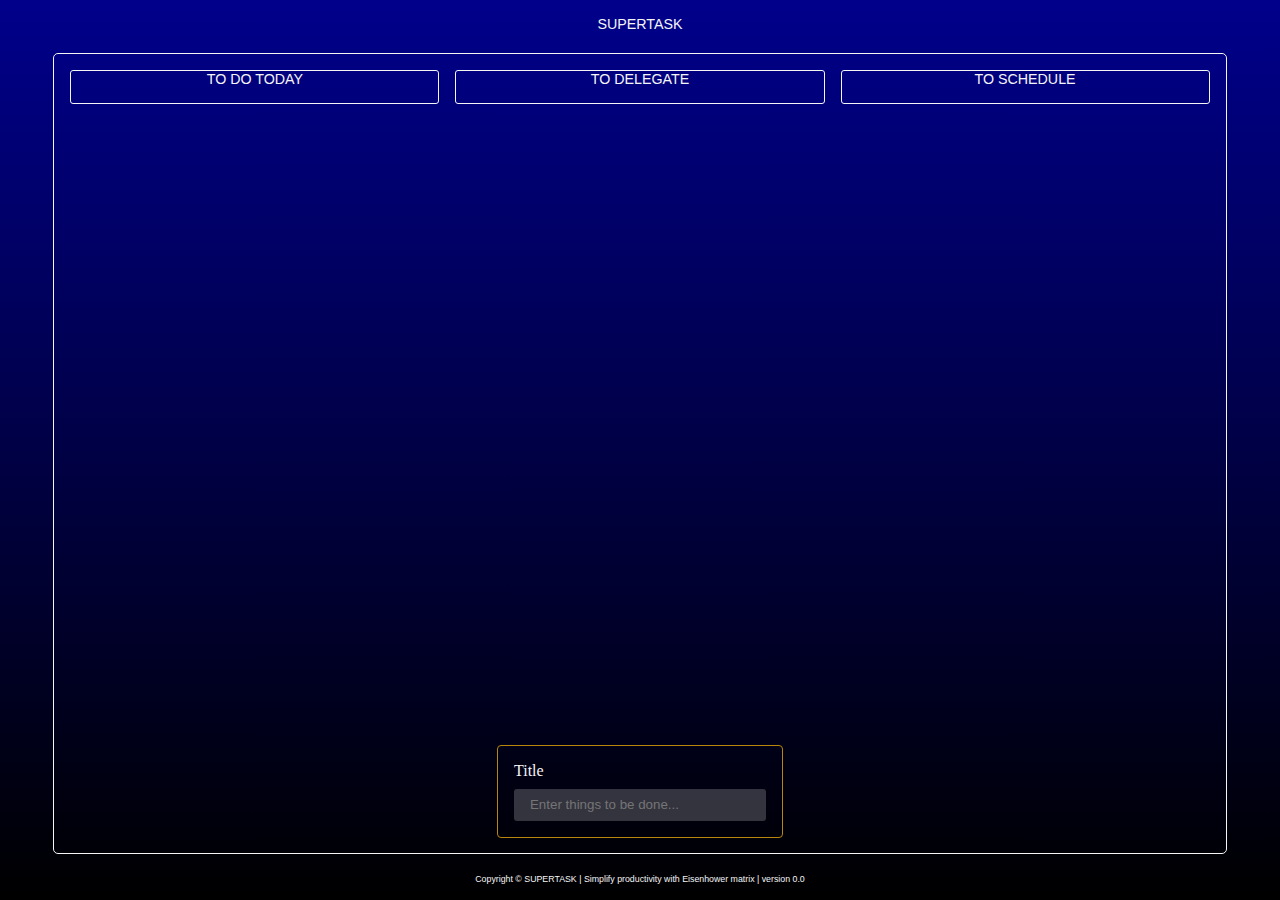
==== miniproject_einsenhover/index.html @ b919d8f3 "Version 0.0" ====
<!DOCTYPE html>
<html lang="en">
  <head>
    <meta charset="UTF-8" />
    <meta name="viewport" content="width=device-width, initial-scale=1.0" />
    <link rel="stylesheet" href="./style.css" />
    <title>SuperTask</title>
  </head>
  <body>
    <header>
      <h1>SuperTask</h1>
    </header>
    <main>
      <div id="eisenhower-container">
        <div id="eisenhower-container-todo" class="matrix-bloc">
          <h2>to do today</h2>
          <ul></ul>
        </div>
        <div id="eisenhower-container-todelegate" class="matrix-bloc">
          <h2>to delegate</h2>
          <ul></ul>
        </div>
        <div id="eisenhower-container-toschedule" class="matrix-bloc">
          <h2>to schedule</h2>
          <ul></ul>
        </div>
        <!-- <div id="eisenhower-container-toignore" class="matrix-bloc">
          <h2>to ignore</h2>
          <ul></ul>
        </div> -->
      </div>
      <form action="">
        <div class="form-item">
          <label for="task">Title</label>
          <input
            type="text"
            id="task"
            placeholder="Enter things to be done..."
          />
        </div>
      </form>
    </main>
    <footer>
      <p>
        Copyright © SUPERTASK <span id="year"></span> | Simplify productivity
        with Eisenhower matrix | version 0.0
      </p>
    </footer>
    <script type="module" src="./JS/scripts.js"></script>
  </body>
</html>
---- miniproject_einsenhover/style.css ----
:root {
  --text-color: whitesmoke;
  --primary-color: darkblue;
  --secondary-color: black;
  --grdient-color: linear-gradient(
    to bottom,
    var(--primary-color),
    var(--secondary-color)
  );
}

* {
  margin: 0;
  padding: 0;
  box-sizing: border-box;

  transition: all 0.34s ease-in-out;
}

h1,
h2 {
  text-align: center;
  font: 0.89em sans-serif;
  text-transform: uppercase;
}
h1 {
  margin-top: 1rem;
  font: bold serif;
}
h2 {
  margin-bottom: 1rem;
}

body {
  height: 100dvh;
  background: var(--grdient-color);
  color: var(--text-color);

  display: flex;
  flex-direction: column;
  align-items: center;
  justify-content: space-between;
}

main {
  border: solid whitesmoke thin;
  border-radius: 5px;
  padding: 1rem;

  display: flex;
  flex-direction: column;
  align-items: center;
  justify-content: space-between;

  height: 89dvh;
}

#eisenhower-container {
  /* border: solid red thin; */
  display: grid;
  grid-template-columns: repeat(auto-fit, minmax(100px, 1fr));
  gap: 1rem;
  width: 89dvw;
}

.matrix-bloc {
  border: solid whitesmoke thin;
  border-radius: 3px;
}

form {
  padding: 1rem;
  border: none;
  outline: solid darkgoldenrod thin;
  background: transparent;
  border-radius: 3px;
}
form:hover {
  outline: none;
  background: rgba(245, 245, 245, 0.21);
  padding-bottom: 2rem;
}
form:hover input {
  box-shadow: 0 0 10px rgba(0, 0, 0, 0.5);
}

label {
  display: block;
  margin-bottom: 0.55rem;
}

input {
  padding: 1rem;
  width: 34ch;
  height: 2rem;
  background: rgba(245, 245, 245, 0.21);
  border: none;

  color: var(--text-color);

  border-radius: 3px;
}
input:focus {
  outline: none;
}

footer p {
  text-align: center;
  margin-bottom: 1rem;
  font: 0.55em sans-serif;
}

/* ++++++++++++++++++++++++++++++++++++++++++++++++++ */
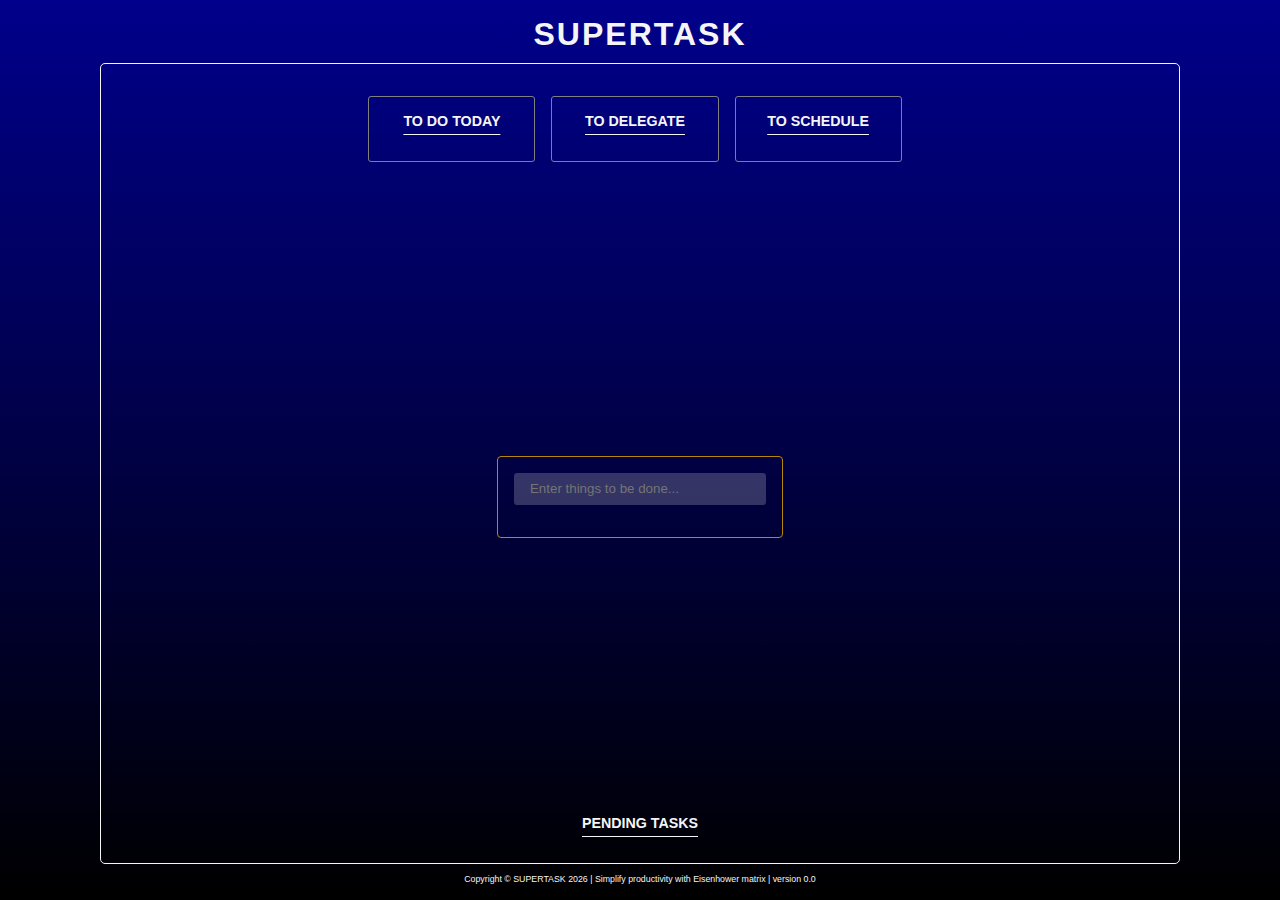
==== commit 23b5676e: "version 0.0 init" ====
--- a/miniproject_einsenhover/index.html
+++ b/miniproject_einsenhover/index.html
@@ -29,9 +29,9 @@
           <ul></ul>
         </div> -->
       </div>
-      <form action="">
+      <form>
         <div class="form-item">
-          <label for="task">Title</label>
+          <!-- <label for="task"></label> -->
           <input
             type="text"
             id="task"
@@ -39,6 +39,10 @@
           />
         </div>
       </form>
+      <div id="pending-tasks">
+        <h2>Pending tasks</h2>
+        <ul></ul>
+      </div>
     </main>
     <footer>
       <p>
@@ -46,6 +50,6 @@
         with Eisenhower matrix | version 0.0
       </p>
     </footer>
-    <script type="module" src="./JS/scripts.js"></script>
+    <script type="module" src="./scripts.js"></script>
   </body>
 </html>
--- a/miniproject_einsenhover/style.css
+++ b/miniproject_einsenhover/style.css
@@ -7,6 +7,11 @@
     var(--primary-color),
     var(--secondary-color)
   );
+  --priority-level-1: gray;
+  --priority-level-2: darkgoldenrod;
+  --priority-level-3: darkgreen;
+  --priority-level-4: darkblue;
+  --priority-level-5: darkred;
 }
 
 * {
@@ -20,21 +25,31 @@
 h1,
 h2 {
   text-align: center;
-  font: 0.89em sans-serif;
   text-transform: uppercase;
+  font-family: sans-serif;
 }
 h1 {
   margin-top: 1rem;
-  font: bold serif;
+  font-size: 2rem;
+  letter-spacing: 2px;
 }
 h2 {
   margin-bottom: 1rem;
+  font-size: 0.89rem;
+  text-decoration-line: underline;
+  text-underline-offset: 8px;
+}
+
+ul {
+  list-style-type: none;
 }
 
 body {
   height: 100dvh;
+  width: clamp(500px, 89dvw, 1080px);
   background: var(--grdient-color);
   color: var(--text-color);
+  margin: auto;
 
   display: flex;
   flex-direction: column;
@@ -46,6 +61,8 @@
   border: solid whitesmoke thin;
   border-radius: 5px;
   padding: 1rem;
+  overflow-y: scroll;
+  scrollbar-color: darkgoldenrod transparent;
 
   display: flex;
   flex-direction: column;
@@ -53,6 +70,7 @@
   justify-content: space-between;
 
   height: 89dvh;
+  width: 100%;
 }
 
 #eisenhower-container {
@@ -60,12 +78,20 @@
   display: grid;
   grid-template-columns: repeat(auto-fit, minmax(100px, 1fr));
   gap: 1rem;
-  width: 89dvw;
+  width: clamp(550px, 55%, 89%);
+  max-height: 55dvh;
+  padding: 1rem;
+
+  overflow-y: scroll;
+  scrollbar-width: thin;
+  scrollbar-color: darkgoldenrod transparent;
+  scrollbar-gutter: stable;
 }
 
 .matrix-bloc {
-  border: solid whitesmoke thin;
-  border-radius: 3px;
+  border: solid gray thin;
+  border-radius: 3px;
+  padding: 1rem;
 }
 
 form {
@@ -74,18 +100,19 @@
   outline: solid darkgoldenrod thin;
   background: transparent;
   border-radius: 3px;
+  width: fit-content;
 }
 form:hover {
   outline: none;
-  background: rgba(245, 245, 245, 0.21);
-  padding-bottom: 2rem;
+  background: rgba(245, 245, 245, 0.13);
+  /* padding: 2rem 0; */
 }
 form:hover input {
   box-shadow: 0 0 10px rgba(0, 0, 0, 0.5);
 }
 
 label {
-  display: block;
+  /* display: block; */
   margin-bottom: 0.55rem;
 }
 
@@ -99,9 +126,87 @@
   color: var(--text-color);
 
   border-radius: 3px;
+
+  margin-bottom: 1rem;
+}
+input[type="text"]:hover {
+  transform: scale(1.1);
+}
+input[type="date"] {
+  border-radius: 3px;
+  padding: 0 1rem;
+  width: 150px;
+  height: 2rem;
+  border: none;
+  color: var(--text-color);
+  margin-top: 1rem;
+  background: transparent;
+}
+input[type="date"]:hover {
+  outline: solid rgba(245, 245, 245, 0.21) thin;
+}
+input[type="date"]:focus {
+  outline: none;
+  width: 200px;
 }
 input:focus {
   outline: none;
+  width: 55ch;
+}
+
+select {
+  padding: 0 1rem;
+  height: 2rem;
+  background: transparent;
+  border: none;
+  color: var(--text-color);
+
+  &:hover {
+    border-radius: 3px;
+    transform: scale(1.1);
+    outline: solid rgba(245, 245, 245, 0.21) thin;
+  }
+
+  & .priority-level-1 {
+    background-color: var(--priority-level-1);
+  }
+  & .priority-level-2 {
+    background-color: var(--priority-level-2);
+  }
+  & .priority-level-3 {
+    background-color: var(--priority-level-3);
+  }
+  & .priority-level-4 {
+    background-color: var(--priority-level-4);
+  }
+  & .priority-level-5 {
+    background-color: var(--priority-level-5);
+  }
+}
+
+#pending-tasks ul li {
+  padding: 0 1rem;
+  /* border: solid whitesmoke thin; */
+  width: clamp(550px, 55dvw, 1080px);
+  display: grid;
+  grid-template-columns: repeat(3, 1fr);
+  column-gap: 13px;
+  align-items: center;
+  justify-content: space-between;
+
+  overflow-y: scroll;
+  scrollbar-width: thin;
+  scrollbar-color: darkgoldenrod transparent;
+
+  p {
+    line-height: 1.5rem;
+    /* border: solid red; */
+  }
+  p:focus {
+    border: none;
+    /* border-bottom: solid whitesmoke thin; */
+    outline: none;
+  }
 }
 
 footer p {
@@ -111,3 +216,6 @@
 }
 
 /* ++++++++++++++++++++++++++++++++++++++++++++++++++ */
+.hidden {
+  display: none;
+}
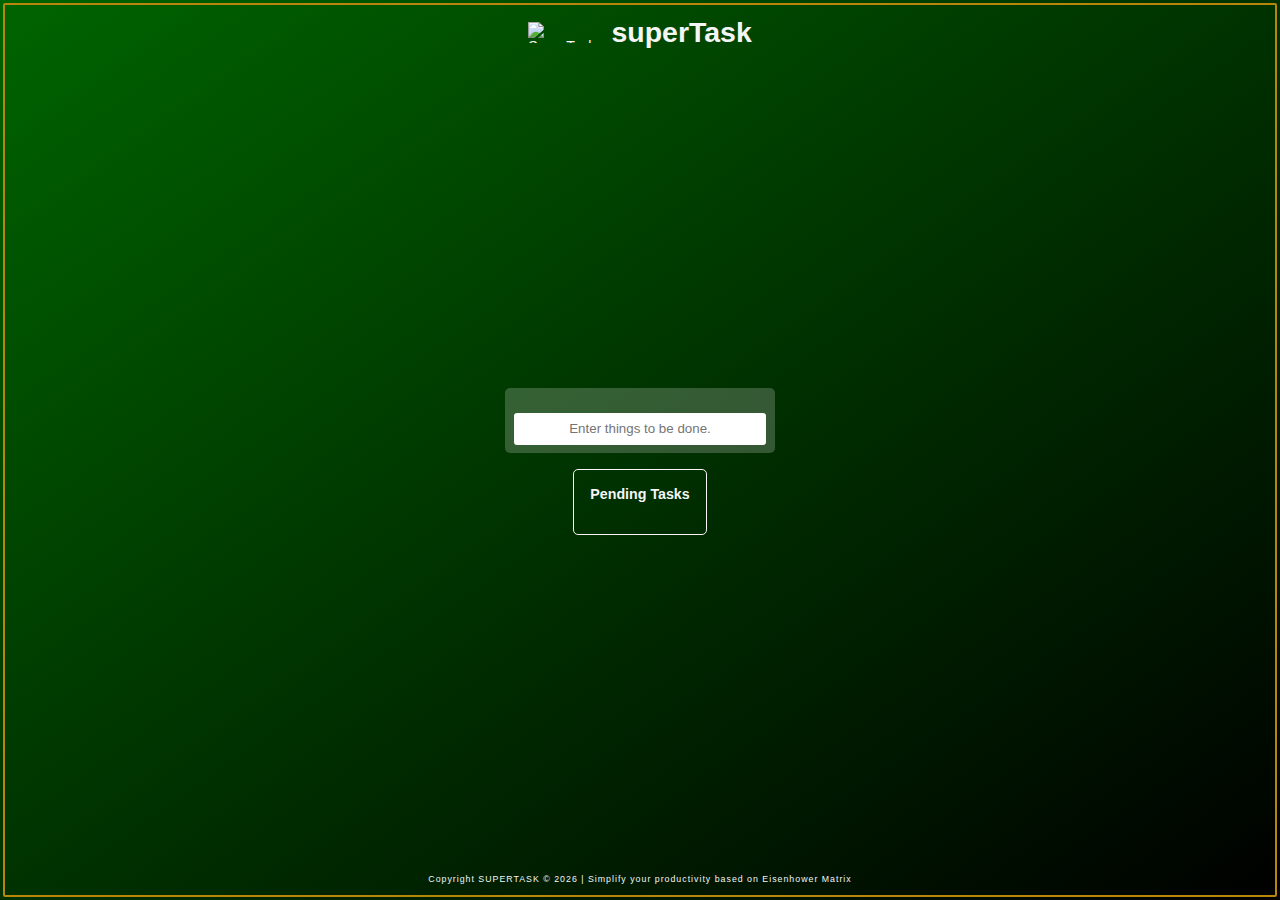
==== commit 7ac517ea: "Version 1.0 - too many bugs" ====
--- a/miniproject_einsenhover/index.html
+++ b/miniproject_einsenhover/index.html
@@ -3,53 +3,47 @@
   <head>
     <meta charset="UTF-8" />
     <meta name="viewport" content="width=device-width, initial-scale=1.0" />
-    <link rel="stylesheet" href="./style.css" />
-    <title>SuperTask</title>
+    <title>SuperTask - Eisenhower Matrix</title>
+    <link rel="stylesheet" href="./styles.css" />
+    <link
+      rel="shortcut icon"
+      href="https://api.iconify.design/fxemoji:star.svg"
+      type="image/x-icon"
+    />
   </head>
   <body>
     <header>
-      <h1>SuperTask</h1>
+      <img
+        src="https://api.iconify.design/fxemoji:star.svg"
+        alt="SuperTask logo"
+        class="header__logo"
+      />
+      <h1>superTask</h1>
     </header>
-    <main>
-      <div id="eisenhower-container">
-        <div id="eisenhower-container-todo" class="matrix-bloc">
-          <h2>to do today</h2>
-          <ul></ul>
-        </div>
-        <div id="eisenhower-container-todelegate" class="matrix-bloc">
-          <h2>to delegate</h2>
-          <ul></ul>
-        </div>
-        <div id="eisenhower-container-toschedule" class="matrix-bloc">
-          <h2>to schedule</h2>
-          <ul></ul>
-        </div>
-        <!-- <div id="eisenhower-container-toignore" class="matrix-bloc">
-          <h2>to ignore</h2>
-          <ul></ul>
-        </div> -->
-      </div>
-      <form>
-        <div class="form-item">
-          <!-- <label for="task"></label> -->
-          <input
-            type="text"
-            id="task"
-            placeholder="Enter things to be done..."
-          />
-        </div>
+
+    <main id="app">
+      <form class="form-addTask">
+        <input
+          type="text"
+          name="task"
+          id="task"
+          placeholder="Enter things to be done."
+          required
+          minlength="2"
+        />
       </form>
-      <div id="pending-tasks">
-        <h2>Pending tasks</h2>
-        <ul></ul>
-      </div>
+      <section class="pending-tasks-container">
+        <h2>Pending Tasks</h2>
+        <ul class="pending-tasks"></ul>
+      </section>
     </main>
+
     <footer>
       <p>
-        Copyright © SUPERTASK <span id="year"></span> | Simplify productivity
-        with Eisenhower matrix | version 0.0
+        Copyright SUPERTASK &copy; <span class="year"></span> | Simplify your
+        productivity based on Eisenhower Matrix
       </p>
     </footer>
-    <script type="module" src="./scripts.js"></script>
+    <script src="./scripts.js"></script>
   </body>
 </html>
--- a/miniproject_einsenhover/styles.css
+++ b/miniproject_einsenhover/styles.css
@@ -0,0 +1,185 @@
+:root {
+  --text-color: whitesmoke;
+  --primary-color: darkgreen;
+  --secondary-color: darkgoldenrod;
+
+  --priorityLevel1-color: darkred;
+  --priorityLevel2-color: darkblue;
+  --priorityLevel3-color: darkgreen;
+  --priorityLevel4-color: darkgoldenrod;
+  --priorityLevel5-color: grey;
+}
+
+* {
+  margin: 0;
+  padding: 0;
+  box-sizing: border-box;
+
+  transition: all 0.34s ease-in-out;
+}
+
+body {
+  outline: solid darkgoldenrod 2px;
+  outline-offset: -5px;
+  border-radius: 5px;
+
+  height: 100dvh;
+  padding: 1rem;
+
+  display: flex;
+  flex-direction: column;
+  align-items: center;
+  justify-content: space-between;
+
+  color: whitesmoke;
+  background: linear-gradient(to bottom right, var(--primary-color), black);
+
+  font-family: sans-serif;
+  text-align: center;
+  user-select: none;
+}
+
+h2 {
+  margin-bottom: 1rem;
+}
+
+header {
+  display: flex;
+  flex-direction: row;
+  align-items: center;
+  justify-content: space-between;
+  font-size: 0.89rem;
+}
+.header__logo {
+  height: 21px;
+  aspect-ratio: 1/1;
+  margin-right: 1rem;
+}
+
+main {
+  /* border: solid whitesmoke thin; */
+  padding: 1rem;
+  margin: auto;
+  border-radius: 5px;
+  width: 89%;
+
+  overflow-y: scroll;
+  scrollbar-width: thin;
+  scrollbar-color: darkgoldenrod transparent;
+}
+form {
+  background-color: rgba(245, 245, 245, 0.21);
+  height: fit-content;
+  width: fit-content;
+  padding: 0.55rem;
+  margin: auto;
+  margin-bottom: 1rem;
+  border-radius: 5px;
+
+  display: flex;
+  flex-direction: column;
+  align-items: center;
+  justify-content: center;
+}
+form:hover {
+  background-color: rgba(245, 245, 245, 0.34);
+}
+input {
+  height: 2rem;
+  padding: 1rem;
+  width: 34ch;
+  border: none;
+  border-radius: 3px;
+  margin-top: 1rem;
+  text-align: center;
+}
+input[type="text"]:focus {
+  width: 55ch;
+  outline: none;
+
+  box-shadow: 1px 1px 21px 2px black;
+}
+input[type="text"]:placeholder-shown {
+  text-align: center;
+}
+.pending-tasks-container {
+  border: solid whitesmoke thin;
+  border-radius: 5px;
+  padding: 1rem;
+  width: fit-content;
+  margin: auto;
+  max-height: 89%;
+  overflow: hidden;
+  overflow-y: scroll;
+}
+.pending-tasks-container h2 {
+  font-size: 0.89em;
+}
+li {
+  list-style: none;
+  text-align: left;
+
+  /* border: solid green; */
+  /* margin: 8px 0; */
+
+  display: grid;
+  grid-template-columns: 1fr repeat(2, 130px);
+  align-items: center;
+  justify-content: center;
+
+  column-gap: 13px;
+}
+li p {
+  max-width: 21ch;
+  /* border: solid green; */
+  /* height: 3rem; */
+  padding: 0.55rem;
+}
+li p:focus {
+  border: none;
+  outline: none;
+  border-radius: 3px;
+}
+li input[type="date"] {
+  width: 21ch;
+  height: auto;
+  background: transparent;
+  color: var(--text-color);
+  margin: auto;
+}
+li input[type="date"]:focus {
+  border: none;
+  outline: none;
+  border-radius: 3px;
+}
+li select {
+  /* height: 3rem; */
+  padding: 0.55rem;
+  background: none;
+  border: none;
+  border-radius: 5px;
+
+  color: whitesmoke;
+}
+
+li select .priorityLevel1-color {
+  background-color: var(--priorityLevel1-color);
+}
+li select .priorityLevel2-color {
+  background-color: var(--priorityLevel2-color);
+}
+li select .priorityLevel3-color {
+  background-color: var(--priorityLevel3-color);
+}
+li select .priorityLevel4-color {
+  background-color: var(--priorityLevel4-color);
+}
+li select .priorityLevel5-color {
+  background-color: var(--priorityLevel5-color);
+}
+
+footer p {
+  font-size: 0.55rem;
+  font-family: sans-serif;
+  letter-spacing: 1px;
+}
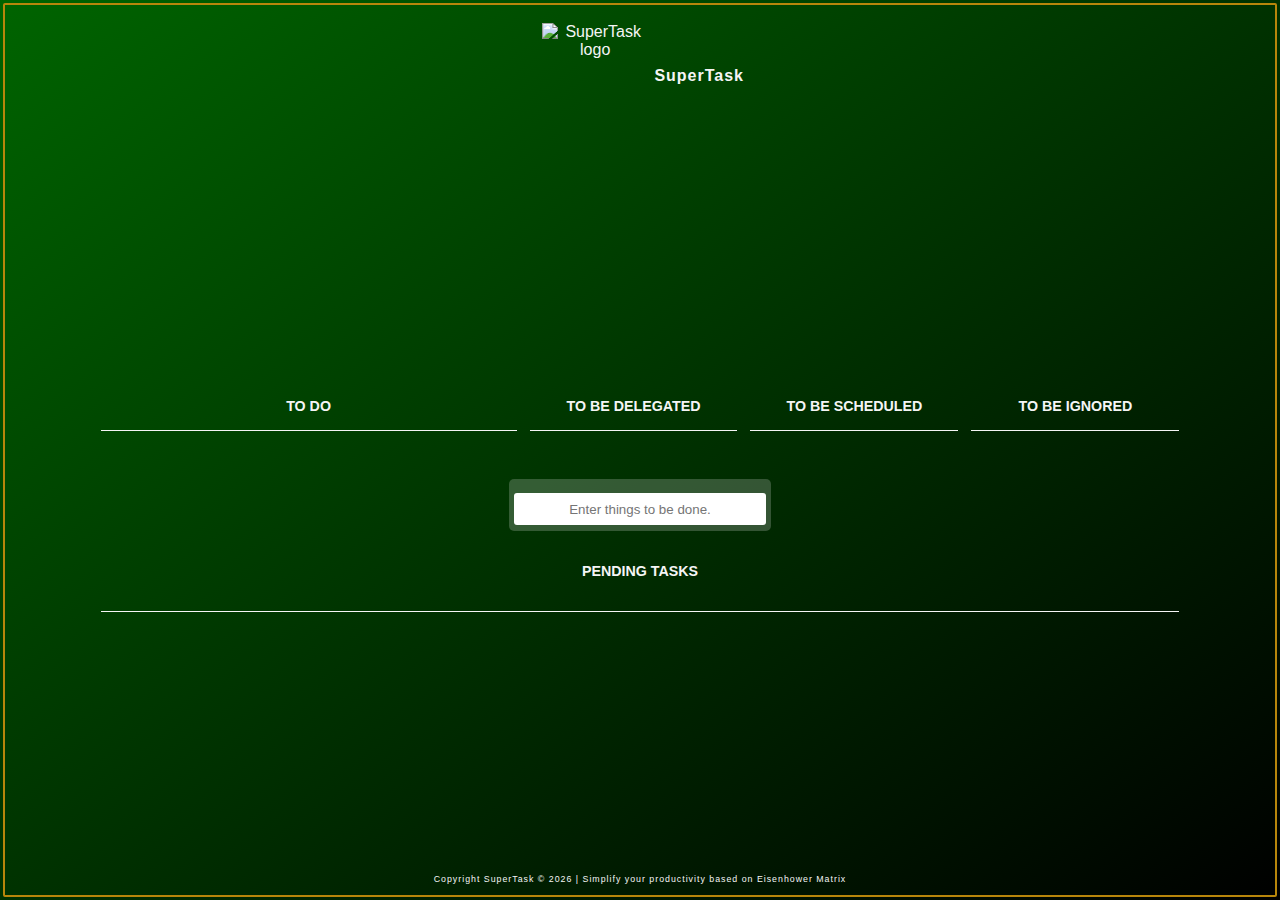
==== commit 48b5be75: "Version 2.0 - Many bugs" ====
--- a/miniproject_einsenhover/index.html
+++ b/miniproject_einsenhover/index.html
@@ -18,10 +18,35 @@
         alt="SuperTask logo"
         class="header__logo"
       />
-      <h1>superTask</h1>
+      <h1 class="project-title"></h1>
     </header>
 
     <main id="app">
+      <section class="einsenhover-matrix-container">
+        <div class="einsenhover-matrix">
+          <div class="todo-box">
+            <h2>To do</h2>
+            <ul class="todo-list"></ul>
+          </div>
+
+          <div class="delegate-box">
+            <h2>to be delegated</h2>
+            <ul class="delegate-list"></ul>
+          </div>
+
+          <div class="schedule-box">
+            <h2>to be scheduled</h2>
+            <ul class="schedule-list"></ul>
+          </div>
+          
+          <div class="ignored-box">
+            <h2>to be ignored</h2>
+            <ul class="ignore-list"></ul>
+          </div>
+        </div>
+      </div>
+      </section>
+
       <form class="form-addTask">
         <input
           type="text"
@@ -32,6 +57,7 @@
           minlength="2"
         />
       </form>
+
       <section class="pending-tasks-container">
         <h2>Pending Tasks</h2>
         <ul class="pending-tasks"></ul>
@@ -40,8 +66,9 @@
 
     <footer>
       <p>
-        Copyright SUPERTASK &copy; <span class="year"></span> | Simplify your
-        productivity based on Eisenhower Matrix
+        Copyright
+        <span class="project-title"></span> &copy; <span class="year"></span> |
+        Simplify your productivity based on Eisenhower Matrix
       </p>
     </footer>
     <script src="./scripts.js"></script>
--- a/miniproject_einsenhover/styles.css
+++ b/miniproject_einsenhover/styles.css
@@ -2,7 +2,6 @@
   --text-color: whitesmoke;
   --primary-color: darkgreen;
   --secondary-color: darkgoldenrod;
-
   --priorityLevel1-color: darkred;
   --priorityLevel2-color: darkblue;
   --priorityLevel3-color: darkgreen;
@@ -14,7 +13,6 @@
   margin: 0;
   padding: 0;
   box-sizing: border-box;
-
   transition: all 0.34s ease-in-out;
 }
 
@@ -22,25 +20,29 @@
   outline: solid darkgoldenrod 2px;
   outline-offset: -5px;
   border-radius: 5px;
-
   height: 100dvh;
   padding: 1rem;
-
   display: flex;
   flex-direction: column;
   align-items: center;
   justify-content: space-between;
-
   color: whitesmoke;
   background: linear-gradient(to bottom right, var(--primary-color), black);
-
   font-family: sans-serif;
   text-align: center;
-  user-select: none;
+  -webkit-user-select: none;
+     -moz-user-select: none;
+          user-select: none;
 }
 
 h2 {
   margin-bottom: 1rem;
+  font-size: 0.89em;
+  text-transform: uppercase;
+}
+
+p {
+  text-wrap: balance;
 }
 
 header {
@@ -48,133 +50,123 @@
   flex-direction: row;
   align-items: center;
   justify-content: space-between;
-  font-size: 0.89rem;
-}
-.header__logo {
-  height: 21px;
+}
+header .header__logo {
+  height: 89%;
   aspect-ratio: 1/1;
-  margin-right: 1rem;
+  margin-right: 3%;
+}
+header .project-title {
+  font-size: 1rem;
+  letter-spacing: 1px;
+}
+
+.einsenhover-matrix-container .einsenhover-matrix {
+  border-radius: 5px;
+  display: grid;
+  grid-template-columns: 2fr repeat(3, 1fr);
+  gap: 13px;
+}
+.einsenhover-matrix-container .einsenhover-matrix ul {
+  border-top: solid whitesmoke thin;
+  height: 100%;
+  padding: 1rem;
+}
+.einsenhover-matrix-container .einsenhover-matrix ul .todo-box,
+.einsenhover-matrix-container .einsenhover-matrix ul .delegate-box,
+.einsenhover-matrix-container .einsenhover-matrix ul .schedule-box,
+.einsenhover-matrix-container .einsenhover-matrix ul .ignored-box {
+  padding: 1rem;
 }
 
 main {
-  /* border: solid whitesmoke thin; */
   padding: 1rem;
   margin: auto;
   border-radius: 5px;
   width: 89%;
-
   overflow-y: scroll;
   scrollbar-width: thin;
   scrollbar-color: darkgoldenrod transparent;
-}
-form {
-  background-color: rgba(245, 245, 245, 0.21);
-  height: fit-content;
-  width: fit-content;
-  padding: 0.55rem;
-  margin: auto;
-  margin-bottom: 1rem;
-  border-radius: 5px;
-
-  display: flex;
-  flex-direction: column;
-  align-items: center;
-  justify-content: center;
-}
-form:hover {
-  background-color: rgba(245, 245, 245, 0.34);
-}
-input {
-  height: 2rem;
-  padding: 1rem;
-  width: 34ch;
-  border: none;
-  border-radius: 3px;
-  margin-top: 1rem;
-  text-align: center;
-}
-input[type="text"]:focus {
-  width: 55ch;
-  outline: none;
-
-  box-shadow: 1px 1px 21px 2px black;
-}
-input[type="text"]:placeholder-shown {
-  text-align: center;
-}
+  display: grid;
+  grid-template-rows: 1fr auto 1fr;
+}
+
 .pending-tasks-container {
-  border: solid whitesmoke thin;
-  border-radius: 5px;
-  padding: 1rem;
+  border-bottom: solid whitesmoke thin;
+  padding: 1rem;
+}
+.pending-tasks-container ul {
+  width: -moz-fit-content;
   width: fit-content;
   margin: auto;
   max-height: 89%;
   overflow: hidden;
   overflow-y: scroll;
-}
-.pending-tasks-container h2 {
-  font-size: 0.89em;
-}
-li {
+  scrollbar-color: darkgoldenrod transparent;
+  scrollbar-width: thin;
+}
+.pending-tasks-container ul li {
   list-style: none;
   text-align: left;
-
-  /* border: solid green; */
-  /* margin: 8px 0; */
-
+  border-radius: 5px;
   display: grid;
-  grid-template-columns: 1fr repeat(2, 130px);
+  grid-template-columns: 1fr repeat(3, 130px);
   align-items: center;
   justify-content: center;
-
-  column-gap: 13px;
-}
-li p {
+  -moz-column-gap: 13px;
+       column-gap: 13px;
+}
+.pending-tasks-container ul li:hover {
+  background-color: rgba(184, 134, 11, 0.21);
+  transform: scale(1.01);
+}
+.pending-tasks-container ul li p {
   max-width: 21ch;
   /* border: solid green; */
   /* height: 3rem; */
   padding: 0.55rem;
 }
-li p:focus {
+.pending-tasks-container ul li p:focus {
   border: none;
   outline: none;
   border-radius: 3px;
 }
-li input[type="date"] {
+.pending-tasks-container ul li p.remaining-day {
+  text-align: right;
+}
+.pending-tasks-container ul li input[type=date] {
   width: 21ch;
   height: auto;
   background: transparent;
   color: var(--text-color);
   margin: auto;
 }
-li input[type="date"]:focus {
+.pending-tasks-container ul li input[type=date]:focus {
   border: none;
   outline: none;
   border-radius: 3px;
 }
-li select {
+.pending-tasks-container ul li select {
   /* height: 3rem; */
   padding: 0.55rem;
   background: none;
   border: none;
   border-radius: 5px;
-
   color: whitesmoke;
 }
-
-li select .priorityLevel1-color {
+.pending-tasks-container ul li select .priorityLevel1-color {
   background-color: var(--priorityLevel1-color);
 }
-li select .priorityLevel2-color {
+.pending-tasks-container ul li select .priorityLevel2-color {
   background-color: var(--priorityLevel2-color);
 }
-li select .priorityLevel3-color {
+.pending-tasks-container ul li select .priorityLevel3-color {
   background-color: var(--priorityLevel3-color);
 }
-li select .priorityLevel4-color {
+.pending-tasks-container ul li select .priorityLevel4-color {
   background-color: var(--priorityLevel4-color);
 }
-li select .priorityLevel5-color {
+.pending-tasks-container ul li select .priorityLevel5-color {
   background-color: var(--priorityLevel5-color);
 }
 
@@ -183,3 +175,43 @@
   font-family: sans-serif;
   letter-spacing: 1px;
 }
+
+form {
+  background-color: rgba(245, 245, 245, 0.21);
+  height: -moz-fit-content;
+  height: fit-content;
+  width: -moz-fit-content;
+  width: fit-content;
+  padding: 0.34rem;
+  margin: auto;
+  margin: 1rem auto;
+  border-radius: 5px;
+  display: flex;
+  flex-direction: column;
+  align-items: center;
+  justify-content: center;
+}
+form:hover {
+  background-color: rgba(245, 245, 245, 0.34);
+}
+
+input {
+  height: 2rem;
+  padding: 1rem;
+  width: 34ch;
+  border: none;
+  border-radius: 3px;
+  margin-top: 0.55rem;
+  text-align: center;
+}
+input[type=text]:focus {
+  width: 55ch;
+  outline: none;
+  box-shadow: 1px 1px 21px -20px black;
+}
+input[type=text]:-moz-placeholder-shown {
+  text-align: center;
+}
+input[type=text]:placeholder-shown {
+  text-align: center;
+}/*# sourceMappingURL=styles.css.map */